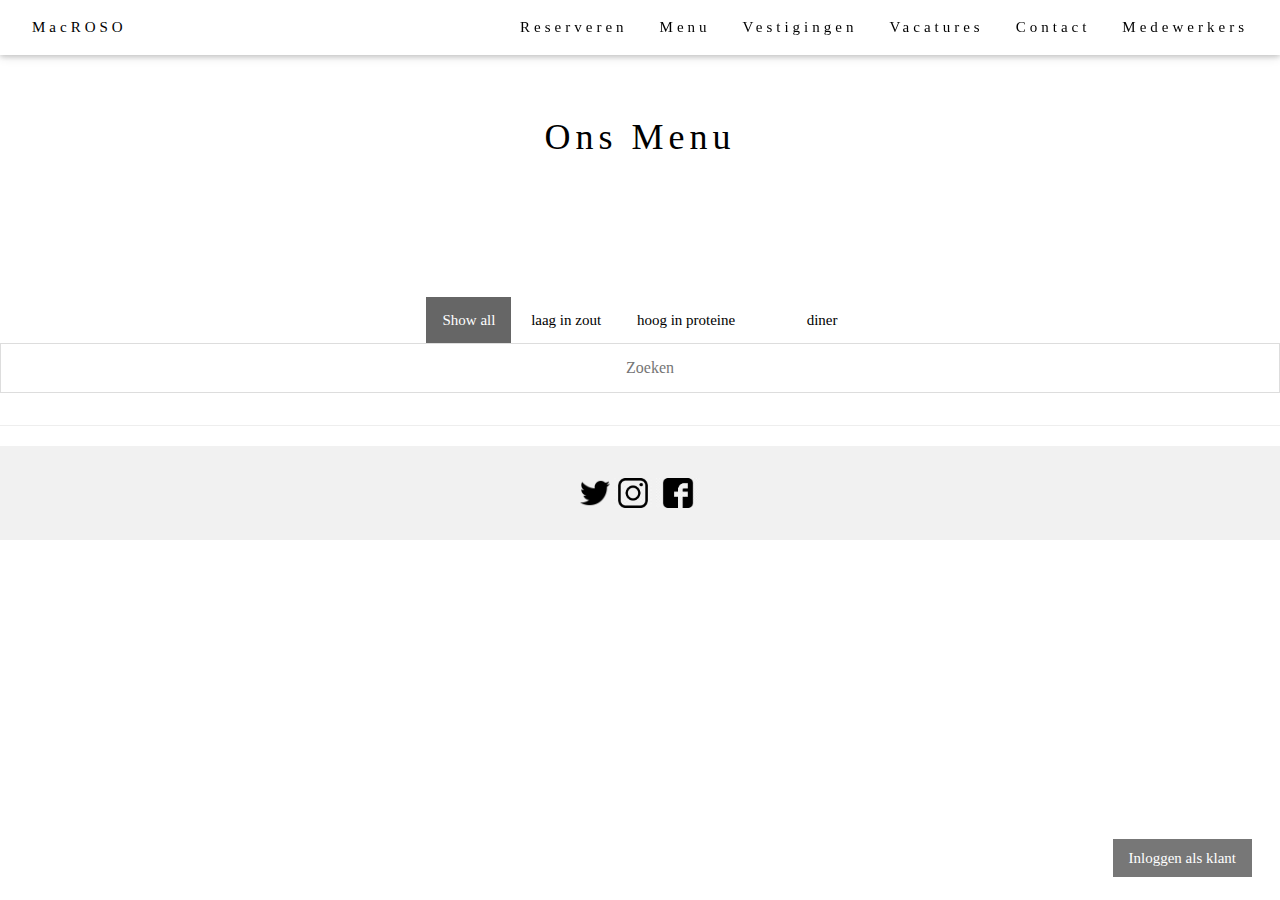
==== Menu.html @ 692a63dd "main" ====
<!DOCTYPE html>
<html>

<head>
    <title>MacROSO</title>
    <meta charset="UTF-8">
    <meta name="viewport" content="width=device-width, initial-scale=1">
    <link rel="stylesheet" href="stylesheet.css">
    <style>
        body {
            font-family: "Times New Roman", Georgia, Serif;
        }

        h1,
        h2,
        h3,
        h4,
        h5,
        h6 {
            font-family: "Playfair Display";
            letter-spacing: 5px;
        }
    </style>
</head>

<body>

    <!-- Navbar (sit on top) -->
    <div class="w3-top">
        <div class="w3-bar w3-white w3-padding w3-card" style="letter-spacing:4px;">
            <a href="index.html" class="w3-bar-item w3-button">MacROSO</a>
            <!-- Right-sided navbar links. Hide them on small screens -->
            <div class="w3-right w3-hide-small">
                <a href="Reserveren.html" class="w3-bar-item w3-button">Reserveren</a>
                <a href="Menu.html" class="w3-bar-item w3-button">Menu</a>
                <a href="Vestingen.html" class="w3-bar-item w3-button">Vestigingen</a>
                <a href="Vacaturen.html" class="w3-bar-item w3-button">Vacatures</a>
                <a href="Contact.html" class="w3-bar-item w3-button">Contact</a>
                <a href="Medewerkers.html" class="w3-bar-item w3-button">Medewerkers</a>
                <button class="open-button w3-bar-item w3-button" onclick="openForm()">Inloggen als klant</button>

                <!-- The form -->
                <div class="form-popup" id="myForm">
                    <form action="/action_page.php" class="form-container">
                        <h1>Inloggen</h1>

                        <label for="email"><b>Email</b></label>
                        <input type="text" placeholder="Enter Email" name="email" required>

                        <label for="psw"><b>Wachtwoord</b></label>
                        <input type="password" placeholder="Enter Password" name="psw" required>

                        <button type="submit" class="btn">Inloggen</button>
                        <button type="submit" class="btn">Registeer</button>
                        <button type="button" class="btn cancel" onclick="closeForm()">Sluiten</button>
                    </form>
                </div>
            </div>
        </div>
    </div>

    <script>
        function openForm() {
            document.getElementById("myForm").style.display = "block";
        }

        function closeForm() {
            document.getElementById("myForm").style.display = "none";
        }</script>

    <!-- style="display: flex; flex-flow: row wrap; width: 1600px;" -->
    <div class="row padding-64" id="menu">


        <h1 class="w3-center" style="padding: 100px;">Ons Menu</h1><br>
        <div class="w3-center">

            <div id="myBtnContainer">
                <button class="btn active" onclick="filterSelection('all')"> Show all</button>
                <button class="btn" onclick="filterSelection('Lzout')"> laag in zout</button>
                <button class="btn" onclick="filterSelection('Hproteine')"> hoog in proteine</button>
                <button class="btn" onclick="filterSelection('sides')"> </button>
                <button class="btn" onclick="filterSelection('diner')"> diner</button>
            </div>
            <script>
                filterSelection("all")
                function filterSelection(c) {
                    var x, i;
                    x = document.getElementsByClassName("filterDiv");
                    if (c == "all") c = "";
                    // Add the "show" class (display:block) to the filtered elements, and remove the "show" class from the elements that are not selected
                    for (i = 0; i < x.length; i++) {
                        w3RemoveClass(x[i], "show");
                        if (x[i].className.indexOf(c) > -1) w3AddClass(x[i], "show");
                    }
                }

                // Show filtered elements
                function w3AddClass(element, name) {
                    var i, arr1, arr2;
                    arr1 = element.className.split(" ");
                    arr2 = name.split(" ");
                    for (i = 0; i < arr2.length; i++) {
                        if (arr1.indexOf(arr2[i]) == -1) {
                            element.className += " " + arr2[i];
                        }
                    }
                }

                // Hide elements that are not selected
                function w3RemoveClass(element, name) {
                    var i, arr1, arr2;
                    arr1 = element.className.split(" ");
                    arr2 = name.split(" ");
                    for (i = 0; i < arr2.length; i++) {
                        while (arr1.indexOf(arr2[i]) > -1) {
                            arr1.splice(arr1.indexOf(arr2[i]), 1);
                        }
                    }
                    element.className = arr1.join(" ");
                }

                // Add active class to the current control button (highlight it)
                var btnContainer = document.getElementById("myBtnContainer");
                var btns = btnContainer.getElementsByClassName("btn");
                for (var i = 0; i < btns.length; i++) {
                    btns[i].addEventListener("click", function () {
                        var current = document.getElementsByClassName("active");
                        current[0].className = current[0].className.replace(" active", "");
                        this.className += " active";
                    });
                }
            </script>
            <input type="text" id="myInput" onkeyup="searchFunction()" placeholder="Zoeken" class="w3-button">

        </div>
        <script>
            function searchFunction() {
                // Declare variables
                var input, filter, ul, li, a, i, txtValue;
                input = document.getElementById('myInput');
                filter = input.value.toUpperCase();
                ul = document.getElementById("myUL");
                li = ul.getElementsByTagName('li');

                // Loop through all list items, and hide those who don't match the search query
                for (i = 0; i < li.length; i++) {
                    a = li[i].getElementsByTagName("a")[0];
                    txtValue = a.textContent || a.innerText;
                    if (txtValue.toUpperCase().indexOf(filter) > -1) {
                        li[i].style.display = "";
                    } else {
                        li[i].style.display = "none";
                    }
                }
            }
        </script>
        <div style="display: flex; flex-flow: row wrap; width: 1600px;" class="col l6 padding-large"
            style="width: 1600px;">

            <div class="card 1 filterDiv Hproteine diner">
                <img src="images/entrecote.jpg" alt="entrecote" style="width:100%">
                <h1>Gegrilde Entrecote</h1>
                <p class="price">€29.95</p>
                <p>Verse lap entrecote van hoge kwaliteit</p>
                <p><button>Meer info</button></p>

            </div>
            <div class="card 2 filterDiv Hproteine sides">
                <img src="images/kip.jpg" alt="gefrituurd kip" style="width:100%">
                <h1>Gefrituurde kipkluifjes</h1>
                <p class="price">€9.50</p>
                <p>Krokante stukjes kip, waardoor je bijna je vingers af wilt bijten</p>
                <p><button>Meer info</button></p>
            </div>
            <div class="card 3 filterDiv Hproteine">
                <img src="images/sucuk tost.jpg" alt="sucuk tosti" style="width:100%">
                <h1>Turkse Tosti</h1>
                <p class="price">€8.50</p>
                <p>Turkse brood met kashkaval kaas en turkse sucuk worst</p>

                <button id="sucukBtn">Meer info</button>

                <!-- The Modal -->
                <div id="sucukModal" class="modal">
                    <div style="margin-top: 200px;" class="modal-content">
                        <div class="modal-header">
                            <span class="close">&times;</span>
                            <h2>Turkse Tosti</h2>
                        </div>
                        <div class="modal-body">
                            <p>Turkse brood met kashkaval kaas en turkse sucuk worst</p>
                            <p>Ingredienten:
                            <div class="popup" onclick="broodFunction()">Turkse brood,
                                <span class="popuptext" id="broodPopup">
                                    <table>
                                        <tr>
                                            <th>Nutrient</th>
                                            <th>Amount per 100g</th>
                                        </tr>
                                        <tr>
                                            <td>Calories</td>
                                            <td>267 kcal</td>
                                        </tr>
                                        <tr>
                                            <td>Protein</td>
                                            <td>9.5 g</td>
                                        </tr>
                                        <tr>
                                            <td>Fat</td>
                                            <td>2.7 g</td>
                                        </tr>
                                        <tr>
                                            <td>Carbohydrates</td>
                                            <td>52 g</td>
                                        </tr>
                                        <tr>
                                            <td>Fiber</td>
                                            <td>1.6 g</td>
                                        </tr>
                                        <tr>
                                            <td>Sodium</td>
                                            <td>525 mg</td>
                                        </tr>
                                    </table>
                                </span>
                            </div>
                            <div class="popup" onclick="kaasFunction()">kashkaval kaas,
                                <span class="popuptext" id="kaasPopup">
                                    <table>
                                        <tr>
                                            <th>Nutrient</th>
                                            <th>Amount per 100g</th>
                                        </tr>
                                        <tr>
                                            <td>Calories</td>
                                            <td>356 kcal</td>
                                        </tr>
                                        <tr>
                                            <td>Protein</td>
                                            <td>24.8 g</td>
                                        </tr>
                                        <tr>
                                            <td>Fat</td>
                                            <td>27.5 g</td>
                                        </tr>
                                        <tr>
                                            <td>Carbohydrates</td>
                                            <td>2.5 g</td>
                                        </tr>
                                        <tr>
                                            <td>Fiber</td>
                                            <td>0 g</td>
                                        </tr>
                                        <tr>
                                            <td>Sodium</td>
                                            <td>1,650 mg</td>
                                        </tr>
                                    </table>
                                </span>
                            </div>
                            <div class="popup" onclick="sucukFunction()">Sucuk
                                <span class="popuptext" id="sucukPopup">
                                    <table>
                                        <tr>
                                            <th>Nutrient</th>
                                            <th>Amount per 100g</th>
                                        </tr>
                                        <tr>
                                            <td>Calories</td>
                                            <td>475 kcal</td>
                                        </tr>
                                        <tr>
                                            <td>Protein</td>
                                            <td>27.5 g</td>
                                        </tr>
                                        <tr>
                                            <td>Fat</td>
                                            <td>40 g</td>
                                        </tr>
                                        <tr>
                                            <td>Carbohydrates</td>
                                            <td>0.5 g</td>
                                        </tr>
                                        <tr>
                                            <td>Fiber</td>
                                            <td>0 g</td>
                                        </tr>
                                        <tr>
                                            <td>Sodium</td>
                                            <td>1,200 mg</td>
                                        </tr>
                                    </table>
                                </span>
                            </div>
                            </p>
                            <p>
                            <table>
                                <tr>
                                    <th>Nutrient</th>
                                    <th>Amount per 100g</th>
                                </tr>
                                <tr>
                                    <td>Calories</td>
                                    <td>1098 kcal</td>
                                </tr>
                                <tr>
                                    <td>Protein</td>
                                    <td>61.8 g</td>
                                </tr>
                                <tr>
                                    <td>Fat</td>
                                    <td>69.2 g</td>
                                </tr>
                                <tr>
                                    <td>Carbohydrates</td>
                                    <td>55.5 g</td>
                                </tr>
                                <tr>
                                    <td>Fiber</td>
                                    <td>1.6 g</td>
                                </tr>
                                <tr>
                                    <td>Sodium</td>
                                    <td>3,375 mg</td>
                                </tr>
                            </table>
                            </p>
                        </div>
                    </div>
                    <!-- Modal content -->

                    <script>
                        // Get the modal
                        var modal = document.getElementById("sucukModal");

                        // Get the button that opens the modal
                        var btn = document.getElementById("sucukBtn");

                        // Get the <span> element that closes the modal
                        var span = document.getElementsByClassName("close")[0];

                        // When the user clicks on the button, open the modal
                        btn.onclick = function () {
                            modal.style.display = "block";
                        }

                        // When the user clicks on <span> (x), close the modal
                        span.onclick = function () {
                            modal.style.display = "none";
                        }

                        // When the user clicks anywhere outside of the modal, close it
                        window.onclick = function (event) {
                            if (event.target == modal) {
                                modal.style.display = "none";
                            }
                        }
                        // When the user clicks on <div>, open the popup
                        function sucukFunction() {
                            var popup = document.getElementById("sucukPopup");
                            popup.classList.toggle("show");
                        }
                        function kaasFunction() {
                            var popup = document.getElementById("kaasPopup");
                            popup.classList.toggle("show");
                        }
                        function broodFunction() {
                            var popup = document.getElementById("broodPopup");
                            popup.classList.toggle("show");
                        }
                    </script>
                </div>
            </div>
            <div class="card 4 filterDiv diner">
                <img src="images/macho nacho.jpg" alt="nacho burger" style="width:100%">
                <h1>Macho Nacho</h1>
                <p class="price">€19.50</p>
                <p>Een malse rundvlees burger met nacho's, spicy cheddar, jalapeños, guacamole, sla, tomaat en
                    limoenmayonaise.</p>
                <p><button>Meer info</button></p>
            </div>
            <div class="card 5 filterDiv Lzout sides">
                <img src="images/friet.jpg" alt="friet" style="width:100%">
                <h1>Portie friet</h1>
                <p class="price">€4.50</p>
                <p>Portie friet met saus naar keuze</p>
                <p><button>Meer info</button></p>
            </div>
            <div class="card 6 filterDiv">
                <img src="images/İskender_Kebap.jpg" alt="doner kebab met tomaten saus" style="width:100%">
                <h1>Iskender kebab</h1>
                <p class="price">€19.95</p>
                <p>Een laagje turks brood met daarover heen doner kebab, tomaten saus, gesmolten boter en met een side
                    van turkse yogurt.</p>
                <p><button>Meer info</button></p>
            </div>
        </div>

    </div>

    <hr>
    <!-- Footer -->
    <footer class="w3-center w3-light-grey w3-padding-32">
        <a href="www.twitter.com"><img src="images/733635.png" alt="twitter" height="30px"></a>
        <a href="www.instagram.com"><img src="images/png-clipart-computer-icons-white-instagram-icon-text-logo.png"
                alt="instagram" height="30px"></a>
        <a href="www.facebook.com"><img
                src="images/png-transparent-facebook-logo-logo-facebook-icon-facebook-logo-brand-social-network-scalable-vector-graphics.png"
                alt="facebook" height="30px"></a>
    </footer>

</body>

</html>
---- stylesheet.css ----
/* W3.CSS 4.15 December 2020 by Jan Egil and Borge Refsnes */
html {
    box-sizing: border-box
}

*,
*:before,
*:after {
    box-sizing: inherit
}

html {
    -ms-text-size-adjust: 100%;
    -webkit-text-size-adjust: 100%;
}

body {
    margin: 0
}

article,
aside,
details,
figcaption,
figure,
footer,
header,
main,
menu,
nav,
section {
    display: block
}

summary {
    display: list-item
}

audio,
canvas,
progress,
video {
    display: inline-block
}

progress {
    vertical-align: baseline
}

audio:not([controls]) {
    display: none;
    height: 0
}

[hidden],
template {
    display: none
}

a {
    background-color: transparent
}

a:active,
a:hover {
    outline-width: 0
}

abbr[title] {
    border-bottom: none;
    text-decoration: underline;
    text-decoration: underline dotted
}

b,
strong {
    font-weight: bolder
}

dfn {
    font-style: italic
}

mark {
    background: #ff0;
    color: #000
}

small {
    font-size: 80%
}

sub,
sup {
    font-size: 75%;
    line-height: 0;
    position: relative;
    vertical-align: baseline
}

sub {
    bottom: -0.25em
}

sup {
    top: -0.5em
}

figure {
    margin: 1em 40px
}

img {
    border-style: none
}

code,
kbd,
pre,
samp {
    font-family: monospace, monospace;
    font-size: 1em
}

hr {
    box-sizing: content-box;
    height: 0;
    overflow: visible
}

button,
input,
select,
textarea,
optgroup {
    font: inherit;
    margin: 0
}

optgroup {
    font-weight: bold
}

button,
input {
    overflow: visible
}

button,
select {
    text-transform: none
}

button,
[type=button],
[type=reset],
[type=submit] {
    -webkit-appearance: button
}

button::-moz-focus-inner,
[type=button]::-moz-focus-inner,
[type=reset]::-moz-focus-inner,
[type=submit]::-moz-focus-inner {
    border-style: none;
    padding: 0
}

button:-moz-focusring,
[type=button]:-moz-focusring,
[type=reset]:-moz-focusring,
[type=submit]:-moz-focusring {
    outline: 1px dotted ButtonText
}

fieldset {
    border: 1px solid #c0c0c0;
    margin: 0 2px;
    padding: .35em .625em .75em
}

legend {
    color: inherit;
    display: table;
    max-width: 100%;
    padding: 0;
    white-space: normal
}

textarea {
    overflow: auto
}

[type=checkbox],
[type=radio] {
    padding: 0
}

[type=number]::-webkit-inner-spin-button,
[type=number]::-webkit-outer-spin-button {
    height: auto
}

[type=search] {
    -webkit-appearance: textfield;
    outline-offset: -2px
}

[type=search]::-webkit-search-decoration {
    -webkit-appearance: none
}

::-webkit-file-upload-button {
    -webkit-appearance: button;
    font: inherit
}

/* End extract */
html,
body {
    font-family: Verdana, sans-serif;
    font-size: 15px;
    line-height: 1.5
}

html {
    overflow-x: hidden
}

h1 {
    font-size: 36px
}

h2 {
    font-size: 30px
}

h3 {
    font-size: 24px
}

h4 {
    font-size: 20px
}

h5 {
    font-size: 18px
}

h6 {
    font-size: 16px
}

.w3-serif {
    font-family: serif
}

.w3-sans-serif {
    font-family: sans-serif
}

.w3-cursive {
    font-family: cursive
}

.w3-monospace {
    font-family: monospace
}

h1,
h2,
h3,
h4,
h5,
h6 {
    font-family: "Segoe UI", Arial, sans-serif;
    font-weight: 400;
    margin: 10px 0
}

.w3-wide {
    letter-spacing: 4px
}

hr {
    border: 0;
    border-top: 1px solid #eee;
    margin: 20px 0
}

.w3-image {
    max-width: 100%;
    height: auto
}

img {
    vertical-align: middle
}

a {
    color: inherit
}

.w3-table,
.w3-table-all {
    border-collapse: collapse;
    border-spacing: 0;
    width: 100%;
    display: table
}

.w3-table-all {
    border: 1px solid #ccc
}

.w3-bordered tr,
.w3-table-all tr {
    border-bottom: 1px solid #ddd
}

.w3-striped tbody tr:nth-child(even) {
    background-color: #f1f1f1
}

.w3-table-all tr:nth-child(odd) {
    background-color: #fff
}

.w3-table-all tr:nth-child(even) {
    background-color: #f1f1f1
}

.w3-hoverable tbody tr:hover,
.w3-ul.w3-hoverable li:hover {
    background-color: #ccc
}

.w3-centered tr th,
.w3-centered tr td {
    text-align: center
}

.w3-table td,
.w3-table th,
.w3-table-all td,
.w3-table-all th {
    padding: 8px 8px;
    display: table-cell;
    text-align: left;
    vertical-align: top
}

.w3-table th:first-child,
.w3-table td:first-child,
.w3-table-all th:first-child,
.w3-table-all td:first-child {
    padding-left: 16px
}

.w3-btn,
.w3-button {
    border: none;
    display: inline-block;
    padding: 8px 16px;
    vertical-align: middle;
    overflow: hidden;
    text-decoration: none;
    color: inherit;
    background-color: inherit;
    text-align: center;
    cursor: pointer;
    white-space: nowrap
}

.w3-btn:hover {
    box-shadow: 0 8px 16px 0 rgba(0, 0, 0, 0.2), 0 6px 20px 0 rgba(0, 0, 0, 0.19)
}

.w3-btn,
.w3-button {
    -webkit-touch-callout: none;
    -webkit-user-select: none;
    -khtml-user-select: none;
    -moz-user-select: none;
    -ms-user-select: none;
    user-select: none
}

.w3-disabled,
.w3-btn:disabled,
.w3-button:disabled {
    cursor: not-allowed;
    opacity: 0.3
}

.w3-disabled *,
:disabled * {
    pointer-events: none
}

.w3-btn.w3-disabled:hover,
.w3-btn:disabled:hover {
    box-shadow: none
}

.w3-badge,
.w3-tag {
    background-color: #000;
    color: #fff;
    display: inline-block;
    padding-left: 8px;
    padding-right: 8px;
    text-align: center
}

.w3-badge {
    border-radius: 50%
}

.w3-ul {
    list-style-type: none;
    padding: 0;
    margin: 0
}

.w3-ul li {
    padding: 8px 16px;
    border-bottom: 1px solid #ddd
}

.w3-ul li:last-child {
    border-bottom: none
}

.w3-tooltip,
.w3-display-container {
    position: relative
}

.w3-tooltip .w3-text {
    display: none
}

.w3-tooltip:hover .w3-text {
    display: inline-block
}

.w3-ripple:active {
    opacity: 0.5
}

.w3-ripple {
    transition: opacity 0s
}

.w3-input {
    padding: 8px;
    display: block;
    border: none;
    border-bottom: 1px solid #ccc;
    width: 100%
}

.w3-select {
    padding: 9px 0;
    width: 100%;
    border: none;
    border-bottom: 1px solid #ccc
}

.w3-dropdown-click,
.w3-dropdown-hover {
    position: relative;
    display: inline-block;
    cursor: pointer
}

.w3-dropdown-hover:hover .w3-dropdown-content {
    display: block
}

.w3-dropdown-hover:first-child,
.w3-dropdown-click:hover {
    background-color: #ccc;
    color: #000
}

.w3-dropdown-hover:hover>.w3-button:first-child,
.w3-dropdown-click:hover>.w3-button:first-child {
    background-color: #ccc;
    color: #000
}

.w3-dropdown-content {
    cursor: auto;
    color: #000;
    background-color: #fff;
    display: none;
    position: absolute;
    min-width: 160px;
    margin: 0;
    padding: 0;
    z-index: 1
}

.w3-check,
.w3-radio {
    width: 24px;
    height: 24px;
    position: relative;
    top: 6px
}

.w3-sidebar {
    height: 100%;
    width: 200px;
    background-color: #fff;
    position: fixed !important;
    z-index: 1;
    overflow: auto
}

.w3-bar-block .w3-dropdown-hover,
.w3-bar-block .w3-dropdown-click {
    width: 100%
}

.w3-bar-block .w3-dropdown-hover .w3-dropdown-content,
.w3-bar-block .w3-dropdown-click .w3-dropdown-content {
    min-width: 100%
}

.w3-bar-block .w3-dropdown-hover .w3-button,
.w3-bar-block .w3-dropdown-click .w3-button {
    width: 100%;
    text-align: left;
    padding: 8px 16px
}

.w3-main,
#main {
    transition: margin-left .4s
}

.w3-modal {
    z-index: 3;
    display: none;
    padding-top: 100px;
    position: fixed;
    left: 0;
    top: 0;
    width: 100%;
    height: 100%;
    overflow: auto;
    background-color: rgb(0, 0, 0);
    background-color: rgba(0, 0, 0, 0.4)
}

.w3-modal-content {
    margin: auto;
    background-color: #fff;
    position: relative;
    padding: 0;
    outline: 0;
    width: 600px
}

.w3-bar {
    width: 100%;
    overflow: hidden
}

.w3-center .w3-bar {
    display: inline-block;
    width: auto
}

.w3-bar .w3-bar-item {
    padding: 8px 16px;
    float: left;
    width: auto;
    border: none;
    display: block;
    outline: 0
}

.w3-bar .w3-dropdown-hover,
.w3-bar .w3-dropdown-click {
    position: static;
    float: left
}

.w3-bar .w3-button {
    white-space: normal
}

.w3-bar-block .w3-bar-item {
    width: 100%;
    display: block;
    padding: 8px 16px;
    text-align: left;
    border: none;
    white-space: normal;
    float: none;
    outline: 0
}

.w3-bar-block.w3-center .w3-bar-item {
    text-align: center
}

.w3-block {
    display: block;
    width: 100%
}

.w3-responsive {
    display: block;
    overflow-x: auto
}

.w3-container:after,
.w3-container:before,
.w3-panel:after,
.w3-panel:before,
.w3-row:after,
.w3-row:before,
.w3-row-padding:after,
.w3-row-padding:before,
.w3-cell-row:before,
.w3-cell-row:after,
.w3-clear:after,
.w3-clear:before,
.w3-bar:before,
.w3-bar:after {
    content: "";
    display: table;
    clear: both
}

.w3-col,
.w3-half,
.w3-third,
.w3-twothird,
.w3-threequarter,
.w3-quarter {
    float: left;
    width: 100%
}

.w3-col.s1 {
    width: 8.33333%
}

.w3-col.s2 {
    width: 16.66666%
}

.w3-col.s3 {
    width: 24.99999%
}

.w3-col.s4 {
    width: 33.33333%
}

.w3-col.s5 {
    width: 41.66666%
}

.w3-col.s6 {
    width: 49.99999%
}

.w3-col.s7 {
    width: 58.33333%
}

.w3-col.s8 {
    width: 66.66666%
}

.w3-col.s9 {
    width: 74.99999%
}

.w3-col.s10 {
    width: 83.33333%
}

.w3-col.s11 {
    width: 91.66666%
}

.w3-col.s12 {
    width: 99.99999%
}

@media (min-width:601px) {
    .w3-col.m1 {
        width: 8.33333%
    }

    .w3-col.m2 {
        width: 16.66666%
    }

    .w3-col.m3,
    .w3-quarter {
        width: 24.99999%
    }

    .w3-col.m4,
    .w3-third {
        width: 33.33333%
    }

    .w3-col.m5 {
        width: 41.66666%
    }

    .w3-col.m6,
    .w3-half {
        width: 49.99999%
    }

    .w3-col.m7 {
        width: 58.33333%
    }

    .w3-col.m8,
    .w3-twothird {
        width: 66.66666%
    }

    .w3-col.m9,
    .w3-threequarter {
        width: 74.99999%
    }

    .w3-col.m10 {
        width: 83.33333%
    }

    .w3-col.m11 {
        width: 91.66666%
    }

    .w3-col.m12 {
        width: 99.99999%
    }
}

@media (min-width:993px) {
    .w3-col.l1 {
        width: 8.33333%
    }

    .w3-col.l2 {
        width: 16.66666%
    }

    .w3-col.l3 {
        width: 24.99999%
    }

    .w3-col.l4 {
        width: 33.33333%
    }

    .w3-col.l5 {
        width: 41.66666%
    }

    .w3-col.l6 {
        width: 49.99999%
    }

    .w3-col.l7 {
        width: 58.33333%
    }

    .w3-col.l8 {
        width: 66.66666%
    }

    .w3-col.l9 {
        width: 74.99999%
    }

    .w3-col.l10 {
        width: 83.33333%
    }

    .w3-col.l11 {
        width: 91.66666%
    }

    .w3-col.l12 {
        width: 99.99999%
    }
}

.w3-rest {
    overflow: hidden
}

.w3-stretch {
    margin-left: -16px;
    margin-right: -16px
}

.w3-content,
.w3-auto {
    margin-left: auto;
    margin-right: auto
}

.w3-content {
    max-width: 980px
}

.w3-auto {
    max-width: 1140px
}

.w3-cell-row {
    display: table;
    width: 100%
}

.w3-cell {
    display: table-cell
}

.w3-cell-top {
    vertical-align: top
}

.w3-cell-middle {
    vertical-align: middle
}

.w3-cell-bottom {
    vertical-align: bottom
}

.w3-hide {
    display: none !important
}

.w3-show-block,
.w3-show {
    display: block !important
}

.w3-show-inline-block {
    display: inline-block !important
}

@media (max-width:1205px) {
    .w3-auto {
        max-width: 95%
    }
}

@media (max-width:600px) {
    .w3-modal-content {
        margin: 0 10px;
        width: auto !important
    }

    .w3-modal {
        padding-top: 30px
    }

    .w3-dropdown-hover.w3-mobile .w3-dropdown-content,
    .w3-dropdown-click.w3-mobile .w3-dropdown-content {
        position: relative
    }

    .w3-hide-small {
        display: none !important
    }

    .w3-mobile {
        display: block;
        width: 100% !important
    }

    .w3-bar-item.w3-mobile,
    .w3-dropdown-hover.w3-mobile,
    .w3-dropdown-click.w3-mobile {
        text-align: center
    }

    .w3-dropdown-hover.w3-mobile,
    .w3-dropdown-hover.w3-mobile .w3-btn,
    .w3-dropdown-hover.w3-mobile .w3-button,
    .w3-dropdown-click.w3-mobile,
    .w3-dropdown-click.w3-mobile .w3-btn,
    .w3-dropdown-click.w3-mobile .w3-button {
        width: 100%
    }
}

@media (max-width:768px) {
    .w3-modal-content {
        width: 500px
    }

    .w3-modal {
        padding-top: 50px
    }
}

@media (min-width:993px) {
    .w3-modal-content {
        width: 900px
    }

    .w3-hide-large {
        display: none !important
    }

    .w3-sidebar.w3-collapse {
        display: block !important
    }
}

@media (max-width:992px) and (min-width:601px) {
    .w3-hide-medium {
        display: none !important
    }
}

@media (max-width:992px) {
    .w3-sidebar.w3-collapse {
        display: none
    }

    .w3-main {
        margin-left: 0 !important;
        margin-right: 0 !important
    }

    .w3-auto {
        max-width: 100%
    }
}

.w3-top,
.w3-bottom {
    position: fixed;
    width: 100%;
    z-index: 1
}

.w3-top {
    top: 0
}

.w3-bottom {
    bottom: 0
}

.w3-overlay {
    position: fixed;
    display: none;
    width: 100%;
    height: 100%;
    top: 0;
    left: 0;
    right: 0;
    bottom: 0;
    background-color: rgba(0, 0, 0, 0.5);
    z-index: 2
}

.w3-display-topleft {
    position: absolute;
    left: 0;
    top: 0
}

.w3-display-topright {
    position: absolute;
    right: 0;
    top: 0
}

.w3-display-bottomleft {
    position: absolute;
    left: 0;
    bottom: 0
}

.w3-display-bottomright {
    position: absolute;
    right: 0;
    bottom: 0
}

.w3-display-middle {
    position: absolute;
    top: 50%;
    left: 50%;
    transform: translate(-50%, -50%);
    -ms-transform: translate(-50%, -50%)
}

.w3-display-left {
    position: absolute;
    top: 50%;
    left: 0%;
    transform: translate(0%, -50%);
    -ms-transform: translate(-0%, -50%)
}

.w3-display-right {
    position: absolute;
    top: 50%;
    right: 0%;
    transform: translate(0%, -50%);
    -ms-transform: translate(0%, -50%)
}

.w3-display-topmiddle {
    position: absolute;
    left: 50%;
    top: 0;
    transform: translate(-50%, 0%);
    -ms-transform: translate(-50%, 0%)
}

.w3-display-bottommiddle {
    position: absolute;
    left: 50%;
    bottom: 0;
    transform: translate(-50%, 0%);
    -ms-transform: translate(-50%, 0%)
}

.w3-display-container:hover .w3-display-hover {
    display: block
}

.w3-display-container:hover span.w3-display-hover {
    display: inline-block
}

.w3-display-hover {
    display: none
}

.w3-display-position {
    position: absolute
}

.w3-circle {
    border-radius: 50%
}

.w3-round-small {
    border-radius: 2px
}

.w3-round,
.w3-round-medium {
    border-radius: 4px
}

.w3-round-large {
    border-radius: 8px
}

.w3-round-xlarge {
    border-radius: 16px
}

.w3-round-xxlarge {
    border-radius: 32px
}

.w3-row-padding,
.w3-row-padding>.w3-half,
.w3-row-padding>.w3-third,
.w3-row-padding>.w3-twothird,
.w3-row-padding>.w3-threequarter,
.w3-row-padding>.w3-quarter,
.w3-row-padding>.w3-col {
    padding: 0 8px
}

.w3-container,
.w3-panel {
    padding: 0.01em 16px
}

.w3-panel {
    margin-top: 16px;
    margin-bottom: 16px
}

.w3-code,
.w3-codespan {
    font-family: Consolas, "courier new";
    font-size: 16px
}

.w3-code {
    width: auto;
    background-color: #fff;
    padding: 8px 12px;
    border-left: 4px solid #4CAF50;
    word-wrap: break-word
}

.w3-codespan {
    color: crimson;
    background-color: #f1f1f1;
    padding-left: 4px;
    padding-right: 4px;
    font-size: 110%
}

.w3-card,
.w3-card-2 {
    box-shadow: 0 2px 5px 0 rgba(0, 0, 0, 0.16), 0 2px 10px 0 rgba(0, 0, 0, 0.12)
}

.w3-card-4,
.w3-hover-shadow:hover {
    box-shadow: 0 4px 10px 0 rgba(0, 0, 0, 0.2), 0 4px 20px 0 rgba(0, 0, 0, 0.19)
}

.w3-spin {
    animation: w3-spin 2s infinite linear
}

@keyframes w3-spin {
    0% {
        transform: rotate(0deg)
    }

    100% {
        transform: rotate(359deg)
    }
}

.w3-animate-fading {
    animation: fading 10s infinite
}

@keyframes fading {
    0% {
        opacity: 0
    }

    50% {
        opacity: 1
    }

    100% {
        opacity: 0
    }
}

.w3-animate-opacity {
    animation: opac 0.8s
}

@keyframes opac {
    from {
        opacity: 0
    }

    to {
        opacity: 1
    }
}

.w3-animate-top {
    position: relative;
    animation: animatetop 0.4s
}

@keyframes animatetop {
    from {
        top: -300px;
        opacity: 0
    }

    to {
        top: 0;
        opacity: 1
    }
}

.w3-animate-left {
    position: relative;
    animation: animateleft 0.4s
}

@keyframes animateleft {
    from {
        left: -300px;
        opacity: 0
    }

    to {
        left: 0;
        opacity: 1
    }
}

.w3-animate-right {
    position: relative;
    animation: animateright 0.4s
}

@keyframes animateright {
    from {
        right: -300px;
        opacity: 0
    }

    to {
        right: 0;
        opacity: 1
    }
}

.w3-animate-bottom {
    position: relative;
    animation: animatebottom 0.4s
}

@keyframes animatebottom {
    from {
        bottom: -300px;
        opacity: 0
    }

    to {
        bottom: 0;
        opacity: 1
    }
}

.w3-animate-zoom {
    animation: animatezoom 0.6s
}

@keyframes animatezoom {
    from {
        transform: scale(0)
    }

    to {
        transform: scale(1)
    }
}

.w3-animate-input {
    transition: width 0.4s ease-in-out
}

.w3-animate-input:focus {
    width: 100% !important
}

.w3-opacity,
.w3-hover-opacity:hover {
    opacity: 0.60
}

.w3-opacity-off,
.w3-hover-opacity-off:hover {
    opacity: 1
}

.w3-opacity-max {
    opacity: 0.25
}

.w3-opacity-min {
    opacity: 0.75
}

.w3-greyscale-max,
.w3-grayscale-max,
.w3-hover-greyscale:hover,
.w3-hover-grayscale:hover {
    filter: grayscale(100%)
}

.w3-greyscale,
.w3-grayscale {
    filter: grayscale(75%)
}

.w3-greyscale-min,
.w3-grayscale-min {
    filter: grayscale(50%)
}

.w3-sepia {
    filter: sepia(75%)
}

.w3-sepia-max,
.w3-hover-sepia:hover {
    filter: sepia(100%)
}

.w3-sepia-min {
    filter: sepia(50%)
}

.w3-tiny {
    font-size: 10px !important
}

.w3-small {
    font-size: 12px !important
}

.w3-medium {
    font-size: 15px !important
}

.w3-large {
    font-size: 18px !important
}

.w3-xlarge {
    font-size: 24px !important
}

.w3-xxlarge {
    font-size: 36px !important
}

.w3-xxxlarge {
    font-size: 48px !important
}

.w3-jumbo {
    font-size: 64px !important
}

.w3-left-align {
    text-align: left !important
}

.w3-right-align {
    text-align: right !important
}

.w3-justify {
    text-align: justify !important
}

.w3-center {
    text-align: center !important
}

.w3-border-0 {
    border: 0 !important
}

.w3-border {
    border: 1px solid #ccc !important
}

.w3-border-top {
    border-top: 1px solid #ccc !important
}

.w3-border-bottom {
    border-bottom: 1px solid #ccc !important
}

.w3-border-left {
    border-left: 1px solid #ccc !important
}

.w3-border-right {
    border-right: 1px solid #ccc !important
}

.w3-topbar {
    border-top: 6px solid #ccc !important
}

.w3-bottombar {
    border-bottom: 6px solid #ccc !important
}

.w3-leftbar {
    border-left: 6px solid #ccc !important
}

.w3-rightbar {
    border-right: 6px solid #ccc !important
}

.w3-section,
.w3-code {
    margin-top: 16px !important;
    margin-bottom: 16px !important
}

.w3-margin {
    margin: 16px !important
}

.w3-margin-top {
    margin-top: 16px !important
}

.w3-margin-bottom {
    margin-bottom: 16px !important
}

.w3-margin-left {
    margin-left: 16px !important
}

.w3-margin-right {
    margin-right: 16px !important
}

.w3-padding-small {
    padding: 4px 8px !important
}

.w3-padding {
    padding: 8px 16px !important
}

.w3-padding-large {
    padding: 12px 24px !important
}

.w3-padding-16 {
    padding-top: 16px !important;
    padding-bottom: 16px !important
}

.w3-padding-24 {
    padding-top: 24px !important;
    padding-bottom: 24px !important
}

.w3-padding-32 {
    padding-top: 32px !important;
    padding-bottom: 32px !important
}

.w3-padding-48 {
    padding-top: 48px !important;
    padding-bottom: 48px !important
}

.w3-padding-64 {
    padding-top: 64px !important;
    padding-bottom: 64px !important
}

.w3-padding-top-64 {
    padding-top: 64px !important
}

.w3-padding-top-48 {
    padding-top: 48px !important
}

.w3-padding-top-32 {
    padding-top: 32px !important
}

.w3-padding-top-24 {
    padding-top: 24px !important
}

.w3-left {
    float: left !important
}

.w3-right {
    float: right !important
}

.w3-button:hover {
    color: #000 !important;
    background-color: #ccc !important
}

.w3-transparent,
.w3-hover-none:hover {
    background-color: transparent !important
}

.w3-hover-none:hover {
    box-shadow: none !important
}

/* Colors */
.w3-amber,
.w3-hover-amber:hover {
    color: #000 !important;
    background-color: #ffc107 !important
}

.w3-aqua,
.w3-hover-aqua:hover {
    color: #000 !important;
    background-color: #00ffff !important
}

.w3-blue,
.w3-hover-blue:hover {
    color: #fff !important;
    background-color: #2196F3 !important
}

.w3-light-blue,
.w3-hover-light-blue:hover {
    color: #000 !important;
    background-color: #87CEEB !important
}

.w3-brown,
.w3-hover-brown:hover {
    color: #fff !important;
    background-color: #795548 !important
}

.w3-cyan,
.w3-hover-cyan:hover {
    color: #000 !important;
    background-color: #00bcd4 !important
}

.w3-blue-grey,
.w3-hover-blue-grey:hover,
.w3-blue-gray,
.w3-hover-blue-gray:hover {
    color: #fff !important;
    background-color: #607d8b !important
}

.w3-green,
.w3-hover-green:hover {
    color: #fff !important;
    background-color: #4CAF50 !important
}

.w3-light-green,
.w3-hover-light-green:hover {
    color: #000 !important;
    background-color: #8bc34a !important
}

.w3-indigo,
.w3-hover-indigo:hover {
    color: #fff !important;
    background-color: #3f51b5 !important
}

.w3-khaki,
.w3-hover-khaki:hover {
    color: #000 !important;
    background-color: #f0e68c !important
}

.w3-lime,
.w3-hover-lime:hover {
    color: #000 !important;
    background-color: #cddc39 !important
}

.w3-orange,
.w3-hover-orange:hover {
    color: #000 !important;
    background-color: #ff9800 !important
}

.w3-deep-orange,
.w3-hover-deep-orange:hover {
    color: #fff !important;
    background-color: #ff5722 !important
}

.w3-pink,
.w3-hover-pink:hover {
    color: #fff !important;
    background-color: #e91e63 !important
}

.w3-purple,
.w3-hover-purple:hover {
    color: #fff !important;
    background-color: #9c27b0 !important
}

.w3-deep-purple,
.w3-hover-deep-purple:hover {
    color: #fff !important;
    background-color: #673ab7 !important
}

.w3-red,
.w3-hover-red:hover {
    color: #fff !important;
    background-color: #f44336 !important
}

.w3-sand,
.w3-hover-sand:hover {
    color: #000 !important;
    background-color: #fdf5e6 !important
}

.w3-teal,
.w3-hover-teal:hover {
    color: #fff !important;
    background-color: #009688 !important
}

.w3-yellow,
.w3-hover-yellow:hover {
    color: #000 !important;
    background-color: #ffeb3b !important
}

.w3-white,
.w3-hover-white:hover {
    color: #000 !important;
    background-color: #fff !important;
}

.w3-black,
.w3-hover-black:hover {
    color: #fff !important;
    background-color: #000 !important
}

.w3-grey,
.w3-hover-grey:hover,
.w3-gray,
.w3-hover-gray:hover {
    color: #000 !important;
    background-color: #9e9e9e !important
}

.w3-light-grey,
.w3-hover-light-grey:hover,
.w3-light-gray,
.w3-hover-light-gray:hover {
    color: #000 !important;
    background-color: #f1f1f1 !important
}

.w3-dark-grey,
.w3-hover-dark-grey:hover,
.w3-dark-gray,
.w3-hover-dark-gray:hover {
    color: #fff !important;
    background-color: #616161 !important
}

.w3-pale-red,
.w3-hover-pale-red:hover {
    color: #000 !important;
    background-color: #ffdddd !important
}

.w3-pale-green,
.w3-hover-pale-green:hover {
    color: #000 !important;
    background-color: #ddffdd !important
}

.w3-pale-yellow,
.w3-hover-pale-yellow:hover {
    color: #000 !important;
    background-color: #ffffcc !important
}

.w3-pale-blue,
.w3-hover-pale-blue:hover {
    color: #000 !important;
    background-color: #ddffff !important
}

.w3-text-amber,
.w3-hover-text-amber:hover {
    color: #ffc107 !important
}

.w3-text-aqua,
.w3-hover-text-aqua:hover {
    color: #00ffff !important
}

.w3-text-blue,
.w3-hover-text-blue:hover {
    color: #2196F3 !important
}

.w3-text-light-blue,
.w3-hover-text-light-blue:hover {
    color: #87CEEB !important
}

.w3-text-brown,
.w3-hover-text-brown:hover {
    color: #795548 !important
}

.w3-text-cyan,
.w3-hover-text-cyan:hover {
    color: #00bcd4 !important
}

.w3-text-blue-grey,
.w3-hover-text-blue-grey:hover,
.w3-text-blue-gray,
.w3-hover-text-blue-gray:hover {
    color: #607d8b !important
}

.w3-text-green,
.w3-hover-text-green:hover {
    color: #4CAF50 !important
}

.w3-text-light-green,
.w3-hover-text-light-green:hover {
    color: #8bc34a !important
}

.w3-text-indigo,
.w3-hover-text-indigo:hover {
    color: #3f51b5 !important
}

.w3-text-khaki,
.w3-hover-text-khaki:hover {
    color: #b4aa50 !important
}

.w3-text-lime,
.w3-hover-text-lime:hover {
    color: #cddc39 !important
}

.w3-text-orange,
.w3-hover-text-orange:hover {
    color: #ff9800 !important
}

.w3-text-deep-orange,
.w3-hover-text-deep-orange:hover {
    color: #ff5722 !important
}

.w3-text-pink,
.w3-hover-text-pink:hover {
    color: #e91e63 !important
}

.w3-text-purple,
.w3-hover-text-purple:hover {
    color: #9c27b0 !important
}

.w3-text-deep-purple,
.w3-hover-text-deep-purple:hover {
    color: #673ab7 !important
}

.w3-text-red,
.w3-hover-text-red:hover {
    color: #f44336 !important
}

.w3-text-sand,
.w3-hover-text-sand:hover {
    color: #fdf5e6 !important
}

.w3-text-teal,
.w3-hover-text-teal:hover {
    color: #009688 !important
}

.w3-text-yellow,
.w3-hover-text-yellow:hover {
    color: #d2be0e !important
}

.w3-text-white,
.w3-hover-text-white:hover {
    color: #fff !important
}

.w3-text-black,
.w3-hover-text-black:hover {
    color: #000 !important
}

.w3-text-grey,
.w3-hover-text-grey:hover,
.w3-text-gray,
.w3-hover-text-gray:hover {
    color: #757575 !important
}

.w3-text-light-grey,
.w3-hover-text-light-grey:hover,
.w3-text-light-gray,
.w3-hover-text-light-gray:hover {
    color: #f1f1f1 !important
}

.w3-text-dark-grey,
.w3-hover-text-dark-grey:hover,
.w3-text-dark-gray,
.w3-hover-text-dark-gray:hover {
    color: #3a3a3a !important
}

.w3-border-amber,
.w3-hover-border-amber:hover {
    border-color: #ffc107 !important
}

.w3-border-aqua,
.w3-hover-border-aqua:hover {
    border-color: #00ffff !important
}

.w3-border-blue,
.w3-hover-border-blue:hover {
    border-color: #2196F3 !important
}

.w3-border-light-blue,
.w3-hover-border-light-blue:hover {
    border-color: #87CEEB !important
}

.w3-border-brown,
.w3-hover-border-brown:hover {
    border-color: #795548 !important
}

.w3-border-cyan,
.w3-hover-border-cyan:hover {
    border-color: #00bcd4 !important
}

.w3-border-blue-grey,
.w3-hover-border-blue-grey:hover,
.w3-border-blue-gray,
.w3-hover-border-blue-gray:hover {
    border-color: #607d8b !important
}

.w3-border-green,
.w3-hover-border-green:hover {
    border-color: #4CAF50 !important
}

.w3-border-light-green,
.w3-hover-border-light-green:hover {
    border-color: #8bc34a !important
}

.w3-border-indigo,
.w3-hover-border-indigo:hover {
    border-color: #3f51b5 !important
}

.w3-border-khaki,
.w3-hover-border-khaki:hover {
    border-color: #f0e68c !important
}

.w3-border-lime,
.w3-hover-border-lime:hover {
    border-color: #cddc39 !important
}

.w3-border-orange,
.w3-hover-border-orange:hover {
    border-color: #ff9800 !important
}

.w3-border-deep-orange,
.w3-hover-border-deep-orange:hover {
    border-color: #ff5722 !important
}

.w3-border-pink,
.w3-hover-border-pink:hover {
    border-color: #e91e63 !important
}

.w3-border-purple,
.w3-hover-border-purple:hover {
    border-color: #9c27b0 !important
}

.w3-border-deep-purple,
.w3-hover-border-deep-purple:hover {
    border-color: #673ab7 !important
}

.w3-border-red,
.w3-hover-border-red:hover {
    border-color: #f44336 !important
}

.w3-border-sand,
.w3-hover-border-sand:hover {
    border-color: #fdf5e6 !important
}

.w3-border-teal,
.w3-hover-border-teal:hover {
    border-color: #009688 !important
}

.w3-border-yellow,
.w3-hover-border-yellow:hover {
    border-color: #ffeb3b !important
}

.w3-border-white,
.w3-hover-border-white:hover {
    border-color: #fff !important
}

.w3-border-black,
.w3-hover-border-black:hover {
    border-color: #000 !important
}

.w3-border-grey,
.w3-hover-border-grey:hover,
.w3-border-gray,
.w3-hover-border-gray:hover {
    border-color: #9e9e9e !important
}

.w3-border-light-grey,
.w3-hover-border-light-grey:hover,
.w3-border-light-gray,
.w3-hover-border-light-gray:hover {
    border-color: #f1f1f1 !important
}

.w3-border-dark-grey,
.w3-hover-border-dark-grey:hover,
.w3-border-dark-gray,
.w3-hover-border-dark-gray:hover {
    border-color: #616161 !important
}

.w3-border-pale-red,
.w3-hover-border-pale-red:hover {
    border-color: #ffe7e7 !important
}

.w3-border-pale-green,
.w3-hover-border-pale-green:hover {
    border-color: #e7ffe7 !important
}

.w3-border-pale-yellow,
.w3-hover-border-pale-yellow:hover {
    border-color: #ffffcc !important
}

.w3-border-pale-blue,
.w3-hover-border-pale-blue:hover {
    border-color: #e7ffff !important
}


/* Button used to open the contact form - fixed at the bottom of the page */
.open-button {
    background-color: #555;
    color: white;
    padding: 16px 20px;
    border: none;
    cursor: pointer;
    opacity: 0.8;
    position: fixed;
    bottom: 23px;
    right: 28px;
    width: 280px;
}

/* The popup form - hidden by default */
.form-popup {
    display: none;
    position: fixed;
    bottom: 0;
    right: 15px;
    border: 3px solid #f1f1f1;
    z-index: 9;
}

/* Add styles to the form container */
.form-container {
    max-width: 300px;
    padding: 10px;
    background-color: white;
}

/* Full-width input fields */
.form-container input[type=text],
.form-container input[type=password] {
    width: 100%;
    padding: 15px;
    margin: 5px 0 22px 0;
    border: none;
    background: #f1f1f1;
}

/* When the inputs get focus, do something */
.form-container input[type=text]:focus,
.form-container input[type=password]:focus {
    background-color: #ddd;
    outline: none;
}

/* Set a style for the submit/login button */
.form-container .btn {
    background-color: #04AA6D;
    color: white;
    padding: 16px 20px;
    border: none;
    cursor: pointer;
    width: 100%;
    margin-bottom: 10px;
    opacity: 0.8;
}

/* Add a red background color to the cancel button */
.form-container .cancel {
    background-color: red;
}

/* Add some hover effects to buttons */
.form-container .btn:hover,
.open-button:hover {
    opacity: 1;
}

/* Popup container - can be anything you want */
.popup {
    position: relative;
    display: inline-block;
    cursor: pointer;
    -webkit-user-select: none;
    -moz-user-select: none;
    -ms-user-select: none;
    user-select: none;
}

/* The actual popup */
.popup .popuptext {
    visibility: hidden;
    width: 160px;
    background-color: #555;
    color: #fff;
    text-align: center;
    border-radius: 6px;
    padding: 8px 0;
    position: absolute;
    z-index: 1;
    bottom: 125%;
    left: 50%;
    margin-left: -80px;
}

/* Popup arrow */
.popup .popuptext::after {
    content: "";
    position: absolute;
    top: 100%;
    left: 50%;
    margin-left: -5px;
    border-width: 5px;
    border-style: solid;
    border-color: #555 transparent transparent transparent;
}

/* Toggle this class - hide and show the popup */
.popup .show {
    visibility: visible;
    -webkit-animation: fadeIn 1s;
    animation: fadeIn 1s;
}

/* Add animation (fade in the popup) */
@-webkit-keyframes fadeIn {
    from {
        opacity: 0;
    }
    to {
        opacity: 1;
    }
}

@keyframes fadeIn {
    from {
        opacity: 0;
    }
    to {
        opacity: 1;
    }
}

/* Dropdown Button */
.dropbtn {
    background-color: #3498DB;
    color: white;
    padding: 16px;
    font-size: 16px;
    border: none;
    cursor: pointer;
  }
  
  /* Dropdown button on hover & focus */
  .dropbtn:hover, .dropbtn:focus {
    background-color: #2980B9;
  }
  
  /* The container <div> - needed to position the dropdown content */
  .dropdown {
    position: relative;
    display: inline-block;
  }
  
  /* Dropdown Content (Hidden by Default) */
  .dropdown-content {
    display: none;
    position: absolute;
    background-color: #f1f1f1;
    min-width: 160px;
    box-shadow: 0px 8px 16px 0px rgba(0,0,0,0.2);
    z-index: 1;
  }
  
  /* Links inside the dropdown */
  .dropdown-content a {
    color: black;
    padding: 12px 16px;
    text-decoration: none;
    display: block;
  }
  
  /* Change color of dropdown links on hover */
  .dropdown-content a:hover {background-color: #ddd;}
  
  /* Show the dropdown menu (use JS to add this class to the .dropdown-content container when the user clicks on the dropdown button) */
  .show {display:block;}

  * {
    box-sizing: border-box;
  }
  
  /* Create three columns of equal width */
  .columns {
    float: left;
    width: 33.3%;
    padding: 8px;
    /* padding-top: 170px; */
  }
  
  /* Style the list */
  .price {
    list-style-type: none;
    border: 1px solid #eee;
    margin: 0;
    padding: 0;
    -webkit-transition: 0.3s;
    transition: 0.3s;
  }
  
  /* Add shadows on hover */
  .price:hover {
    box-shadow: 0 8px 12px 0 rgba(0,0,0,0.2)
  }
  
  /* Pricing header */
  .price .header {
    background-color: #111;
    color: white;
    font-size: 25px;
  }
  
  /* List items */
  .price li {
    border-bottom: 1px solid #eee;
    padding: 20px;
    text-align: center;
  }
  
  /* Grey list item */
  .price .grey {
    background-color: #eee;
    font-size: 20px;
  }
  
  /* The "Sign Up" button */
  .button {
    background-color: #04AA6D;
    border: none;
    color: white;
    padding: 10px 25px;
    text-align: center;
    text-decoration: none;
    font-size: 18px;
  }
  
  /* Change the width of the three columns to 100%
  (to stack horizontally on small screens) */
  @media only screen and (max-width: 600px) {
    .columns {
      width: 100%;
    }
  }
  


  .card {
    box-shadow: 0 4px 8px 0 rgba(0, 0, 0, 0.2);
    max-width: 300px;
    margin: auto;
    text-align: center;
    font-family: arial;
  }
  
  .price {
    color: grey;
    font-size: 22px;
  }
  
  .card button {
    border: none;
    outline: 0;
    padding: 12px;
    color: white;
    background-color: #000;
    text-align: center;
    cursor: pointer;
    width: 100%;
    font-size: 18px;
  }
  
  .card button:hover {
    opacity: 0.7;
  }

  #myInput {
    background-image: url('/css/searchicon.png'); /* Add a search icon to input */
    background-position: 10px 12px; /* Position the search icon */
    background-repeat: no-repeat; /* Do not repeat the icon image */
    width: 100%; /* Full-width */
    font-size: 16px; /* Increase font-size */
    padding: 12px 20px 12px 40px; /* Add some padding */
    border: 1px solid #ddd; /* Add a grey border */
    margin-bottom: 12px; /* Add some space below the input */
  }
  
  #myUL {
    /* Remove default list styling */
    list-style-type: none;
    padding: 0;
    margin: 0;
  }
  
  #myUL li a {
    border: 1px solid #ddd; /* Add a border to all links */
    margin-top: -1px; /* Prevent double borders */
    background-color: #f6f6f6; /* Grey background color */
    padding: 12px; /* Add some padding */
    text-decoration: none; /* Remove default text underline */
    font-size: 18px; /* Increase the font-size */
    color: black; /* Add a black text color */
    display: block; /* Make it into a block element to fill the whole list */
  }
  
  #myUL li a:hover:not(.header) {
    background-color: #eee; /* Add a hover effect to all links, except for headers */
  }
  /* Modal Header */

/* The Modal (background) */
.modal {
    display: none; /* Hidden by default */
    position: fixed; /* Stay in place */
    z-index: 1; /* Sit on top */
    left: 0;
    top: 0;
    width: 100%; /* Full width */
    height: 100%; /* Full height */
    overflow: auto; /* Enable scroll if needed */
    background-color: rgb(0,0,0); /* Fallback color */
    background-color: rgba(0,0,0,0.4); /* Black w/ opacity */
  }
  
  /* Modal Content/Box */
  .modal-content {
    background-color: #fefefe;
    margin: 15% auto; /* 15% from the top and centered */
    padding: 20px;
    border: 1px solid #888;
    max-width: 30%; /* Could be more or less, depending on screen size */
  }
  
  /* The Close Button */
  .close {
    color: #aaa;
    float: right;
    font-size: 28px;
    font-weight: bold;
  }
  
  .close:hover,
  .close:focus {
    color: black;
    text-decoration: none;
    cursor: pointer;
  }

  .modal-header {
    padding: 2px 16px;
    background-color: #000000;
    color: white;
  }
  
  /* Modal Body */
  .modal-body {padding: 2px 16px;}
  
  /* Modal Footer */
  .modal-footer {
    padding: 2px 16px;
    background-color: #000000;
    color: white;
  }
  
  /* Modal Content */
  .modal-content {
    position: relative;
    background-color: #fefefe;
    margin: auto;
    padding: 0;
    border: 1px solid #888;
    width: 80%;
    box-shadow: 0 4px 8px 0 rgba(0,0,0,0.2),0 6px 20px 0 rgba(0,0,0,0.19);
    animation-name: animatetop;
    animation-duration: 0.4s
  }
  
  /* Add Animation */
  @keyframes animatetop {
    from {top: -300px; opacity: 0}
    to {top: 0; opacity: 1}
  }

  .container {
    overflow: hidden;
  }
  
  .filterDiv {
    display: none; /* Hidden by default */
  }
  
  /* The "show" class is added to the filtered elements */
  .show {
    display: block;
  }
  
  /* Style the buttons */
  .btn {
    border: none;
    outline: none;
    padding: 12px 16px;
    display: inline-block;
    vertical-align: middle;
    overflow: hidden;
    text-decoration: none;
    color: inherit;
    background-color: inherit;
    text-align: center;
    cursor: pointer;
    white-space: nowrap
  }
  
  /* Add a light grey background on mouse-over */
  .btn:hover {
    background-color: #ddd;
  }
  
  /* Add a dark background to the active button */
  .btn.active {
    background-color: #666;
    color: white;
  }
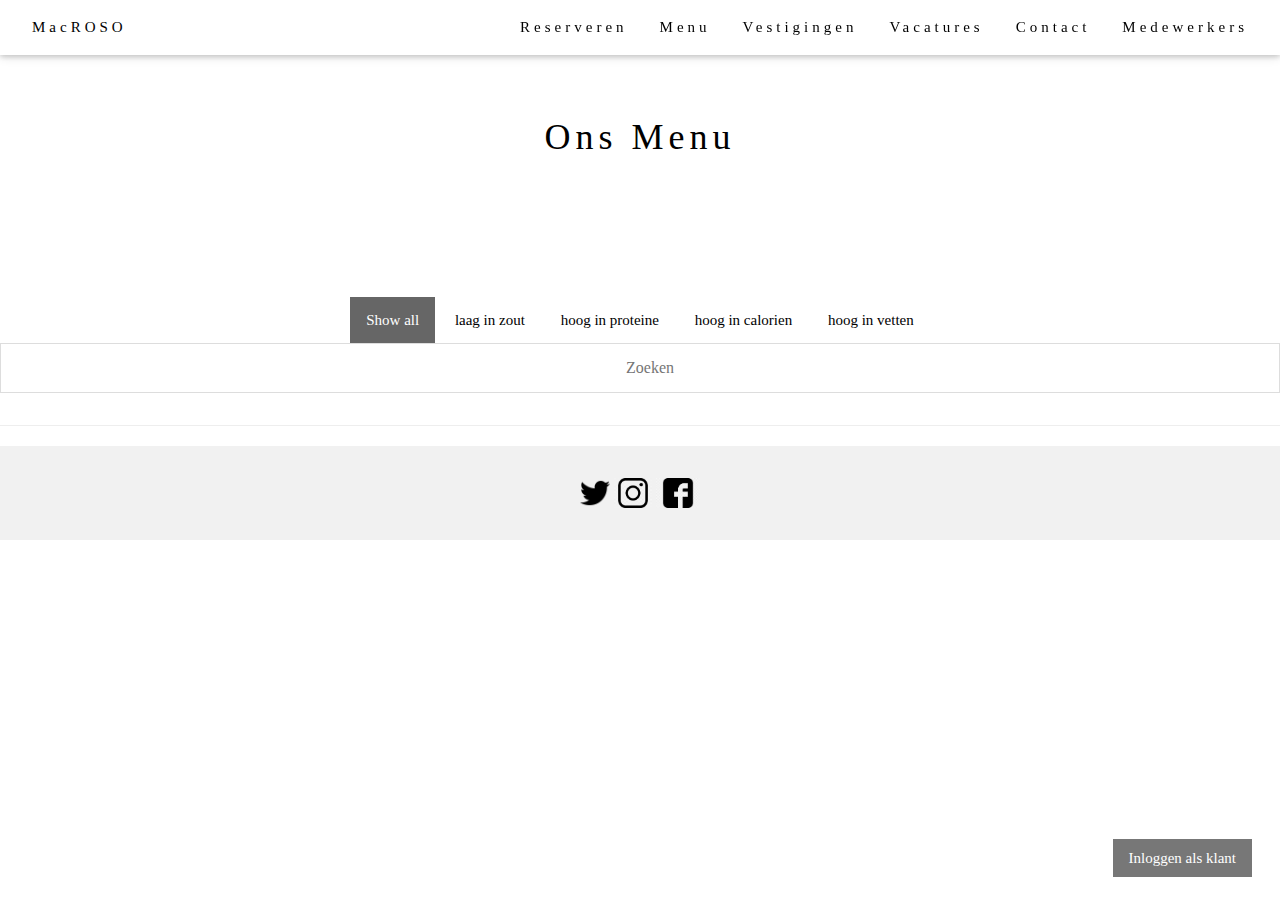
==== commit d9303600: "Update Menu.html" ====
--- a/Menu.html
+++ b/Menu.html
@@ -79,8 +79,8 @@
                 <button class="btn active" onclick="filterSelection('all')"> Show all</button>
                 <button class="btn" onclick="filterSelection('Lzout')"> laag in zout</button>
                 <button class="btn" onclick="filterSelection('Hproteine')"> hoog in proteine</button>
-                <button class="btn" onclick="filterSelection('sides')"> </button>
-                <button class="btn" onclick="filterSelection('diner')"> diner</button>
+                <button class="btn" onclick="filterSelection('sides')">hoog in calorien</button>
+                <button class="btn" onclick="filterSelection('diner')">hoog in vetten</button>
             </div>
             <script>
                 filterSelection("all")
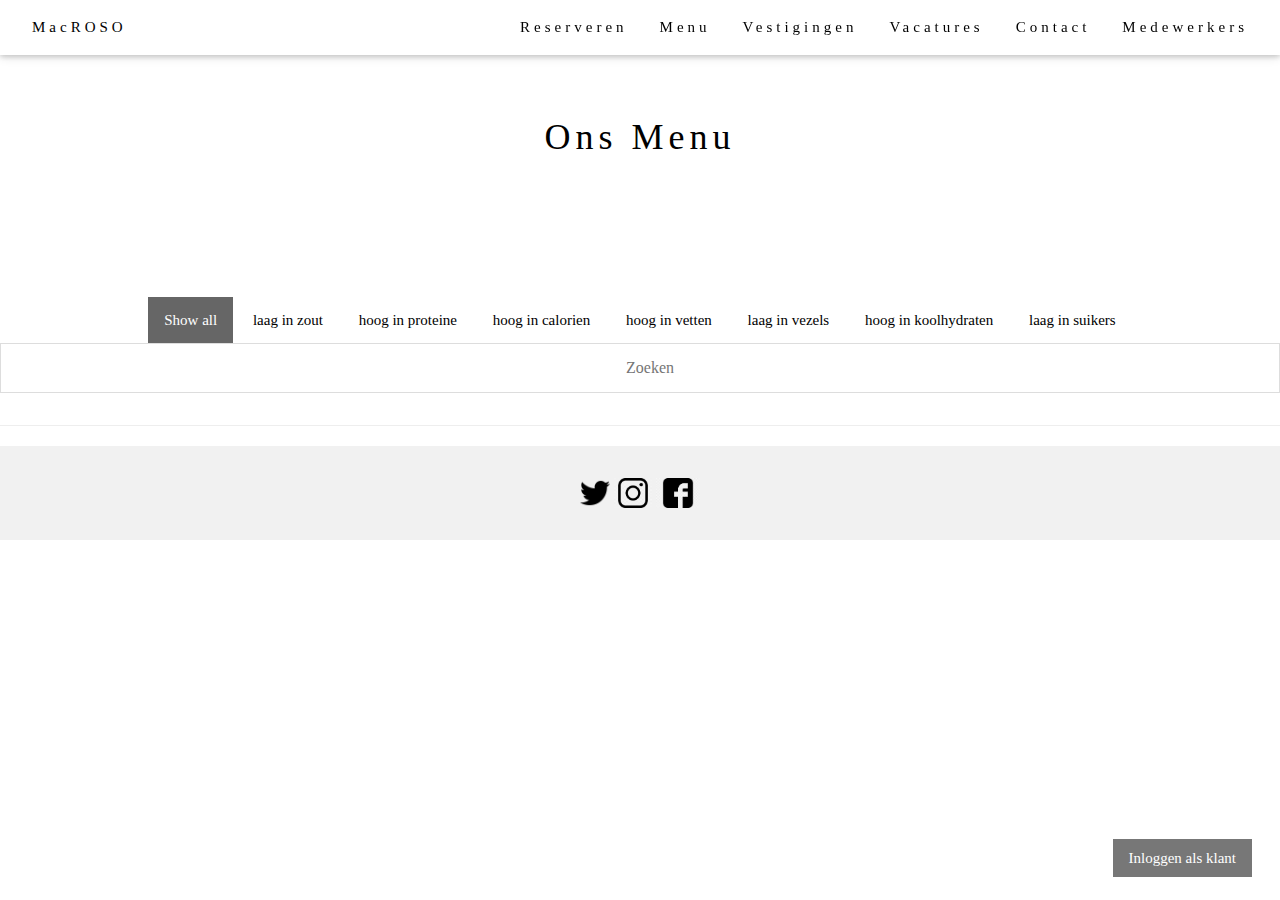
==== commit e485fbe3: "Update Menu.html" ====
--- a/Menu.html
+++ b/Menu.html
@@ -81,6 +81,9 @@
                 <button class="btn" onclick="filterSelection('Hproteine')"> hoog in proteine</button>
                 <button class="btn" onclick="filterSelection('sides')">hoog in calorien</button>
                 <button class="btn" onclick="filterSelection('diner')">hoog in vetten</button>
+                <button class="btn" onclick="filterSelection('diner, sides')">laag in vezels</button>
+                <button class="btn" onclick="filterSelection('d')">hoog in koolhydraten</button>
+                <button class="btn" onclick="filterSelection('d')">laag in suikers</button>
             </div>
             <script>
                 filterSelection("all")
